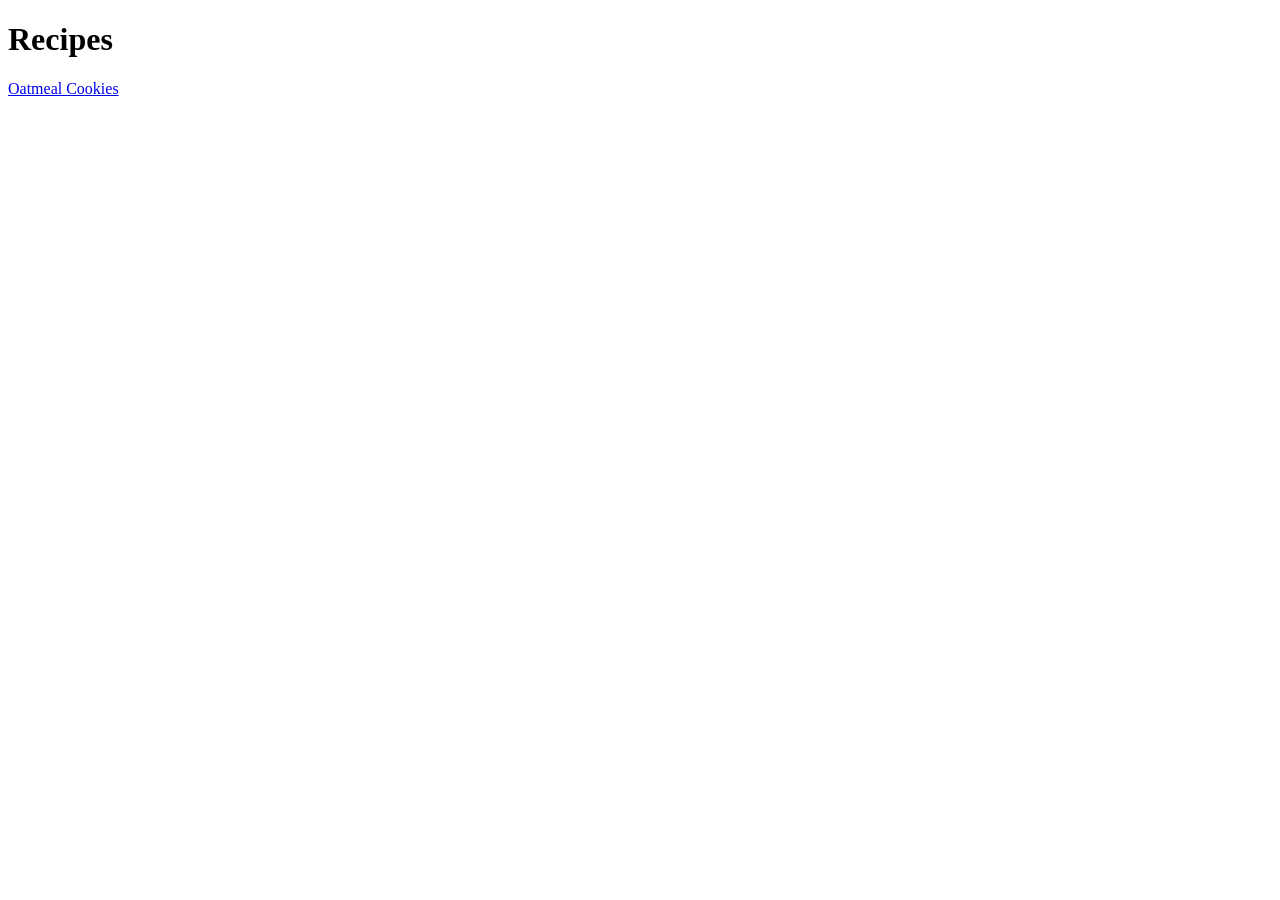
==== index.html @ 606bd42f "Add oatmeal cookie recipe and link it home" ====
<!DOCTYPE html>
<html lang="en">
<head>
    <meta charset="UTF-8">
    <meta name="viewport" content="width=device-width, initial-scale=1.0">
    <title>Document</title>
</head>
<body>
    <h1 >Recipes</h1>
    <a href="./recipes/oatmeal-cookies.html">Oatmeal Cookies</a>
</body>
</html>
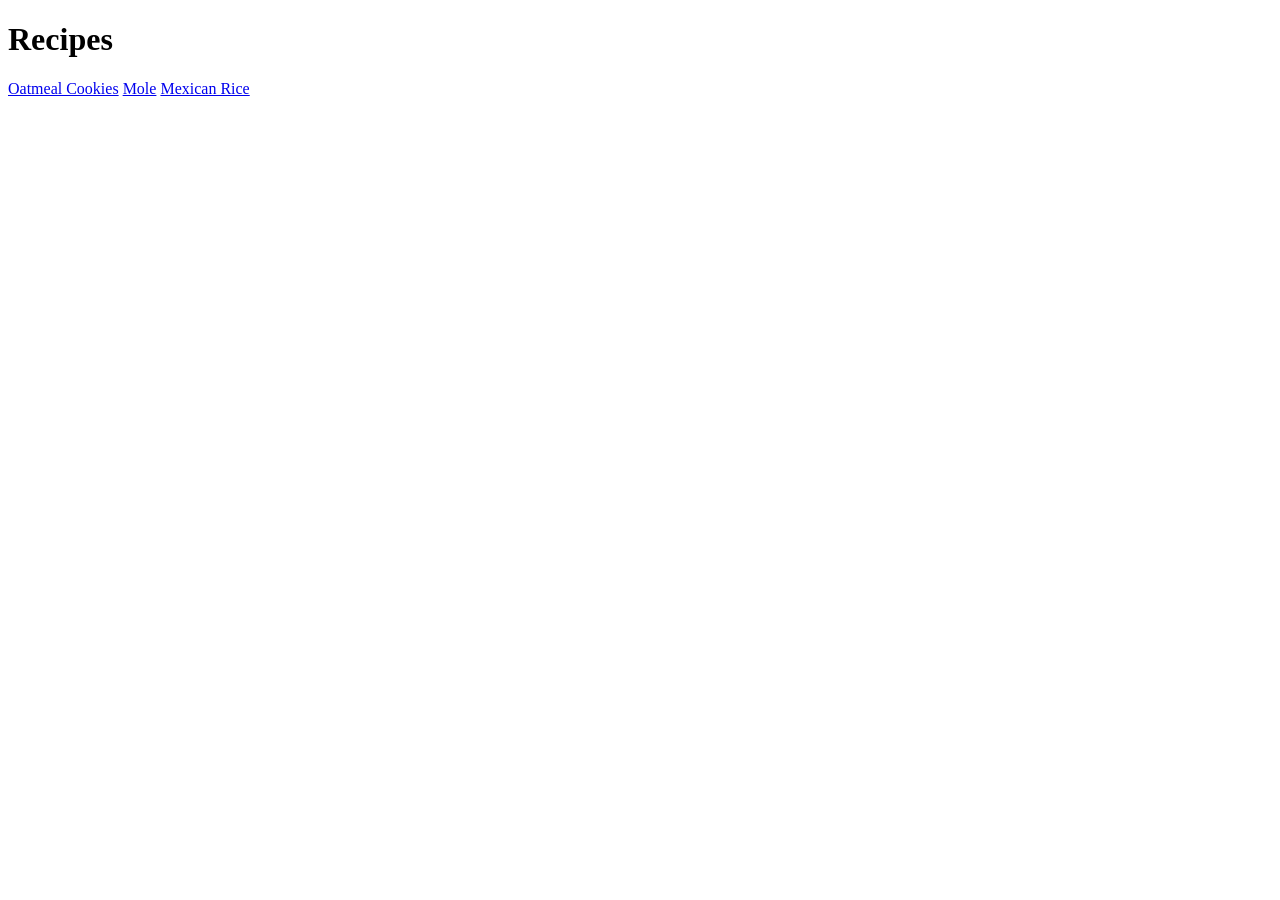
==== commit 3d617f0b: "Add recipe links to index" ====
--- a/index.html
+++ b/index.html
@@ -8,5 +8,7 @@
 <body>
     <h1 >Recipes</h1>
     <a href="./recipes/oatmeal-cookies.html">Oatmeal Cookies</a>
+    <a href="./recipes/mole.html">Mole</a>
+    <a href="./recipes/mexican-rice.html">Mexican Rice</a>
 </body>
 </html>
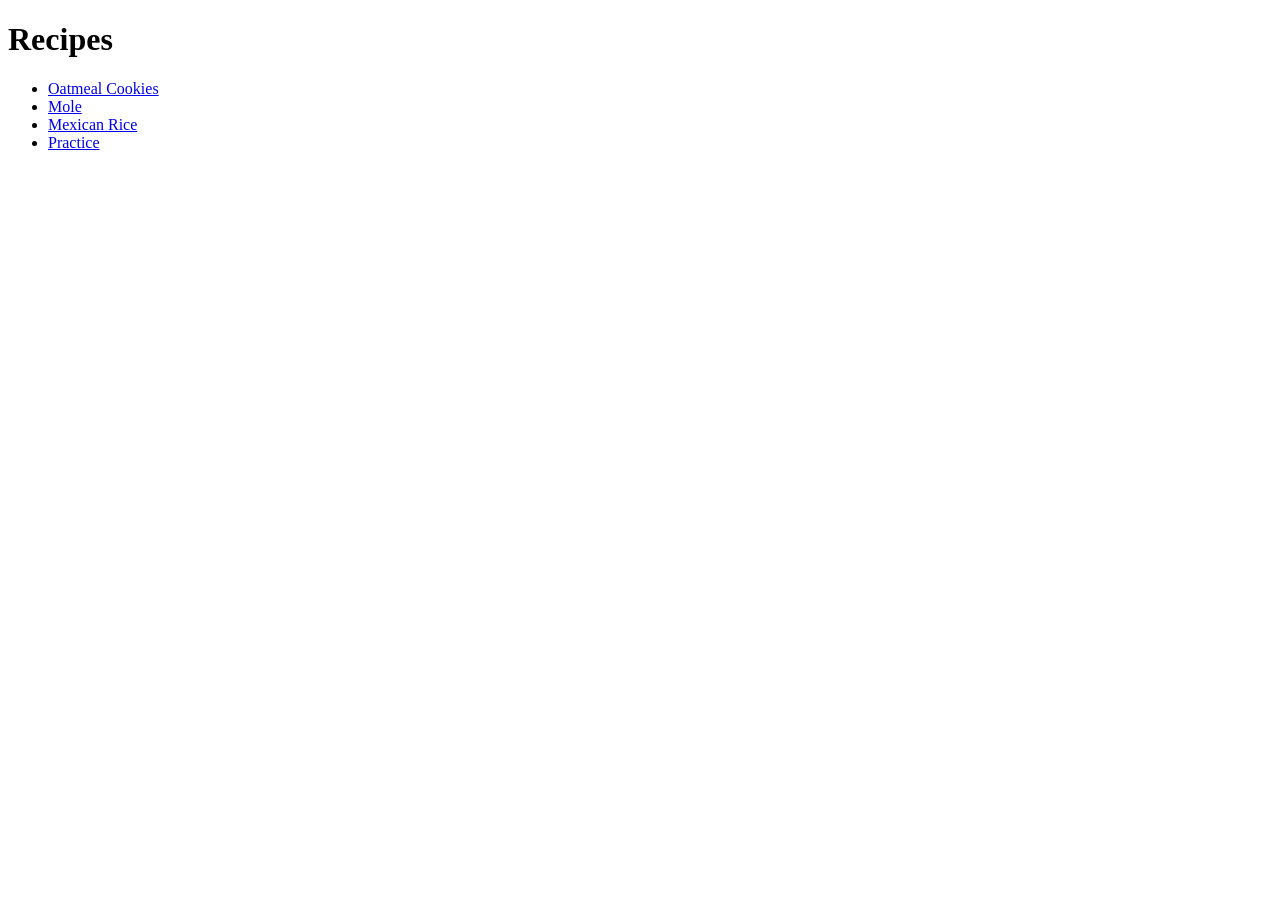
==== commit dc73835f: "practice" ====
--- a/index.html
+++ b/index.html
@@ -7,8 +7,11 @@
 </head>
 <body>
     <h1 >Recipes</h1>
-    <a href="./recipes/oatmeal-cookies.html">Oatmeal Cookies</a>
-    <a href="./recipes/mole.html">Mole</a>
-    <a href="./recipes/mexican-rice.html">Mexican Rice</a>
+    <ul>
+    <li><a href="./recipes/oatmeal-cookies.html">Oatmeal Cookies</a></li>
+    <li><a href="./recipes/mole.html">Mole</a></li>
+    <li><a href="./recipes/mexican-rice.html">Mexican Rice</a></li>
+    <li><a href="./practice.html">Practice</a></li>
+    </ul>
 </body>
 </html>
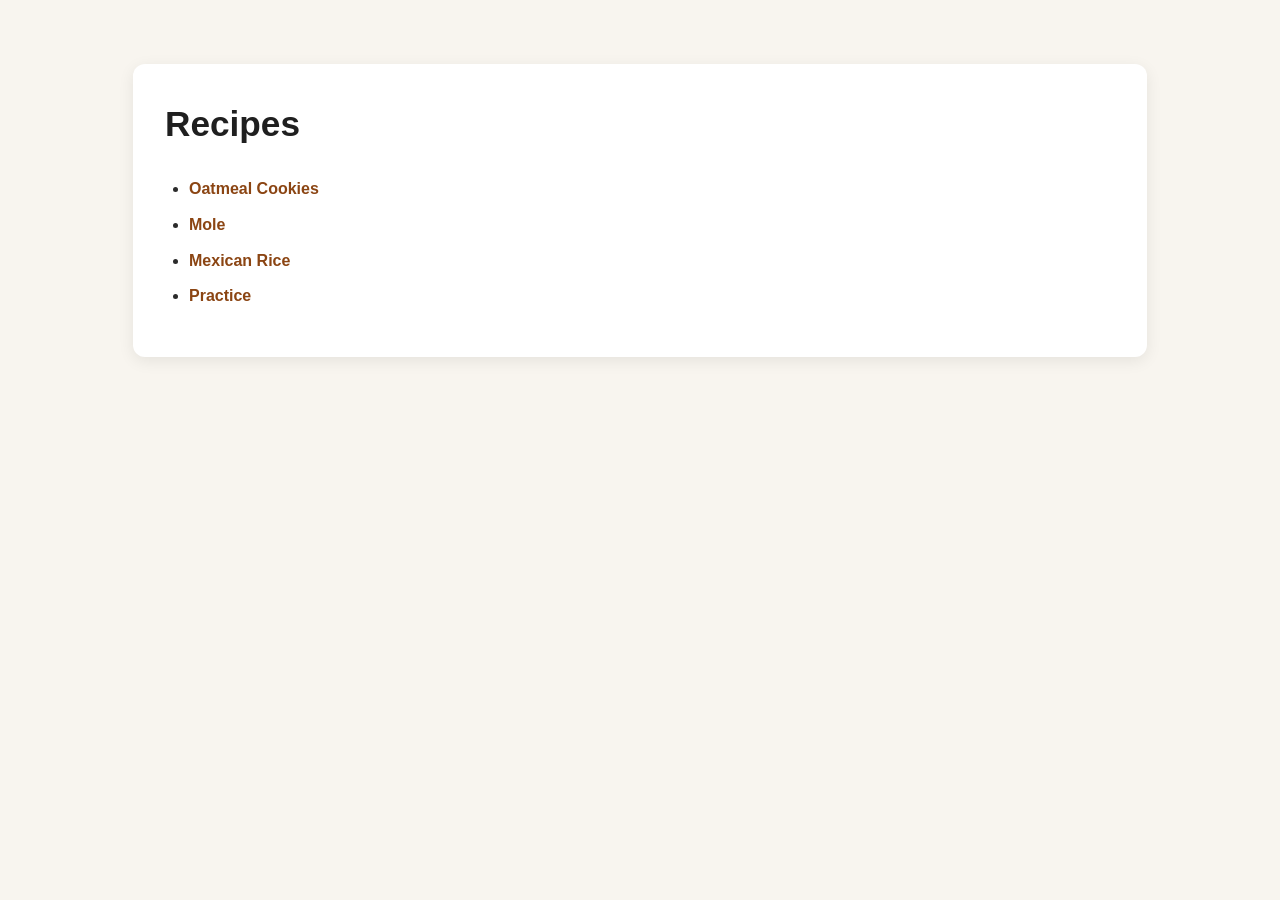
==== commit be5096ac: "Update stylesheet and make visually more attractive" ====
--- a/index.html
+++ b/index.html
@@ -3,15 +3,18 @@
 <head>
     <meta charset="UTF-8">
     <meta name="viewport" content="width=device-width, initial-scale=1.0">
-    <title>Document</title>
+    <title>Home</title>
+    <link rel="stylesheet" href="./styles.css">
 </head>
 <body>
+    <main>
     <h1 >Recipes</h1>
     <ul>
     <li><a href="./recipes/oatmeal-cookies.html">Oatmeal Cookies</a></li>
     <li><a href="./recipes/mole.html">Mole</a></li>
     <li><a href="./recipes/mexican-rice.html">Mexican Rice</a></li>
-    <li><a href="./practice.html">Practice</a></li>
+    <li><a href="./recipes/practice.html">Practice</a></li>
     </ul>
+    </main>
 </body>
 </html>
--- a/styles.css
+++ b/styles.css
@@ -0,0 +1,76 @@
+
+
+body {
+  font-family: Georgia, "Times New Roman", serif;
+  background-color: #f8f5ef;
+  color: #2b2b2b;
+  margin: 0;
+  padding: 24px;
+  line-height: 1.6;
+}
+
+main {
+  max-width: 950px;
+  margin: 40px auto;
+  background-color: #ffffff;
+  padding: 32px;
+  border-radius: 12px;
+  box-shadow: 0 4px 16px rgba(0, 0, 0, 0.08);
+}
+
+h1,
+h2,
+h3 {
+  font-family: Arial, Helvetica, sans-serif;
+  color: #1f1f1f;
+  margin-top: 0;
+}
+
+h1 {
+  font-size: 2.2rem;
+  margin-bottom: 24px;
+}
+
+h2 {
+  font-size: 1.4rem;
+  margin-top: 32px;
+  margin-bottom: 12px;
+  border-bottom: 2px solid #e8dcc8;
+  padding-bottom: 6px;
+}
+
+a {
+  color: #8b4513;
+  text-decoration: none;
+  font-family: Arial, Helvetica, sans-serif;
+  font-weight: bold;
+}
+
+a:hover {
+  text-decoration: underline;
+}
+
+ul,
+ol {
+  padding-left: 24px;
+}
+
+li {
+  margin-bottom: 10px;
+}
+
+p {
+  margin-top: 0;
+}
+
+strong {
+  font-family: Arial, Helvetica, sans-serif;
+}
+
+.notes {
+  background-color: #f4eee3;
+  padding: 16px;
+  border-left: 4px solid #c89b5c;
+  border-radius: 8px;
+  margin-top: 24px;
+}
